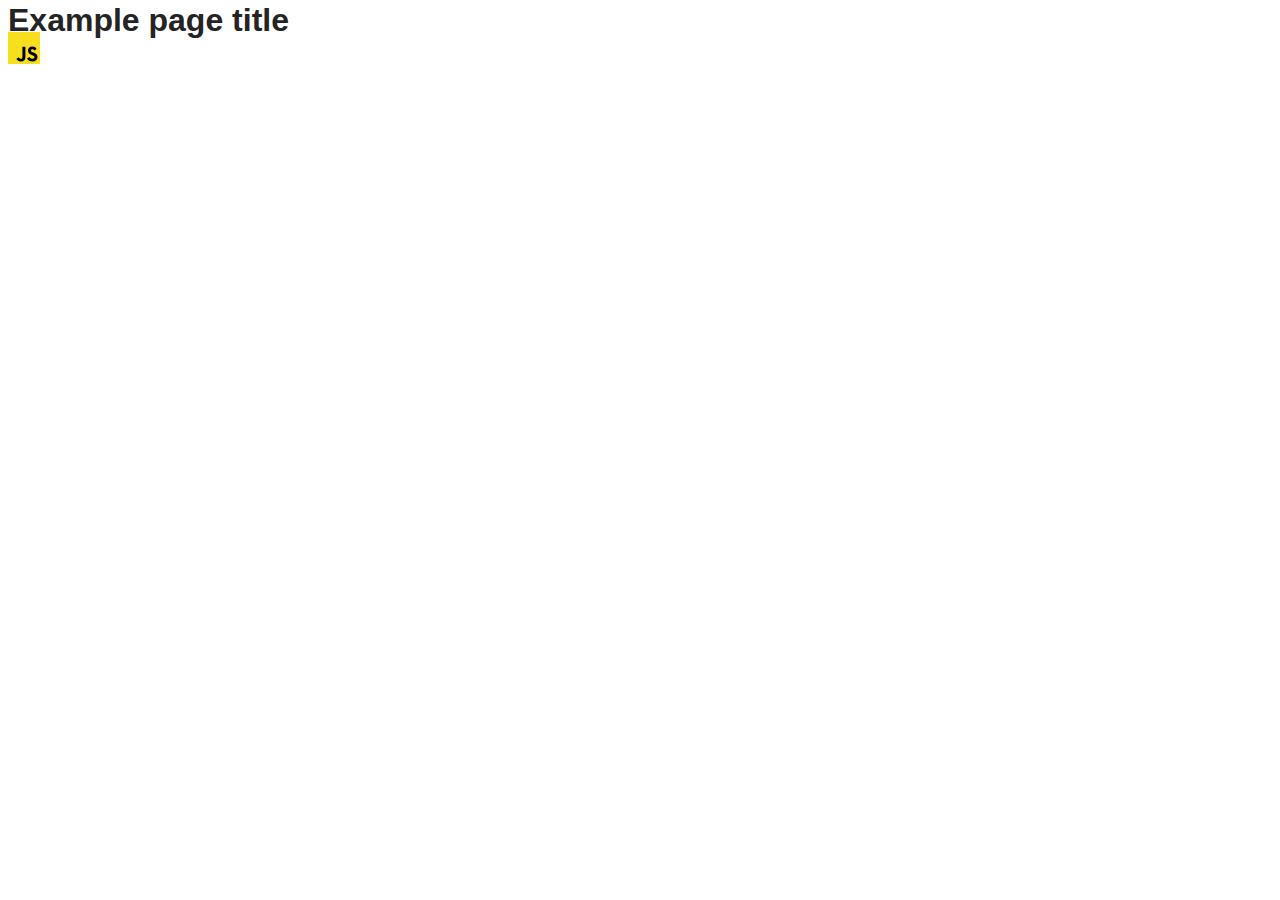
==== src/index.html @ 168fe9d1 "Initial commit" ====
<!DOCTYPE html>
<html lang="en">
  <head>
    <meta charset="UTF-8" />
    <link rel="icon" type="image/svg+xml" href="/favicon.svg" />
    <meta name="viewport" content="width=device-width, initial-scale=1.0" />
    <title>Vanilla App Template</title>
    <link rel="stylesheet" href="./css/styles.css" />
  </head>
  <body>
    <load ="partials/header.html" />

    <section>
      <h1>Example page title</h1>
      <!-- Path to images as from index.html file -->
      <img src="./img/javascript.svg" alt="" />
    </section>

    <!-- Loads the specified .html file -->
    <load ="partials/vite-promo.html" />

    <script type="module" src="./main.js"></script>
  </body>
</html>
---- src/css/styles.css ----
/**
  |============================
  | include css partials with
  | default @import url()
  |============================
*/
@import url('./reset.css');
@import url('./vite-promo.css');
@import url('./header.css');

:root {
  font-family: Inter, Avenir, Helvetica, Arial, sans-serif;
  font-size: 16px;
  line-height: 24px;
  font-weight: 400;

  color: #242424;
  background-color: rgba(255, 255, 255, 0.87);

  font-synthesis: none;
  text-rendering: optimizeLegibility;
  -webkit-font-smoothing: antialiased;
  -moz-osx-font-smoothing: grayscale;
  -webkit-text-size-adjust: 100%;
}
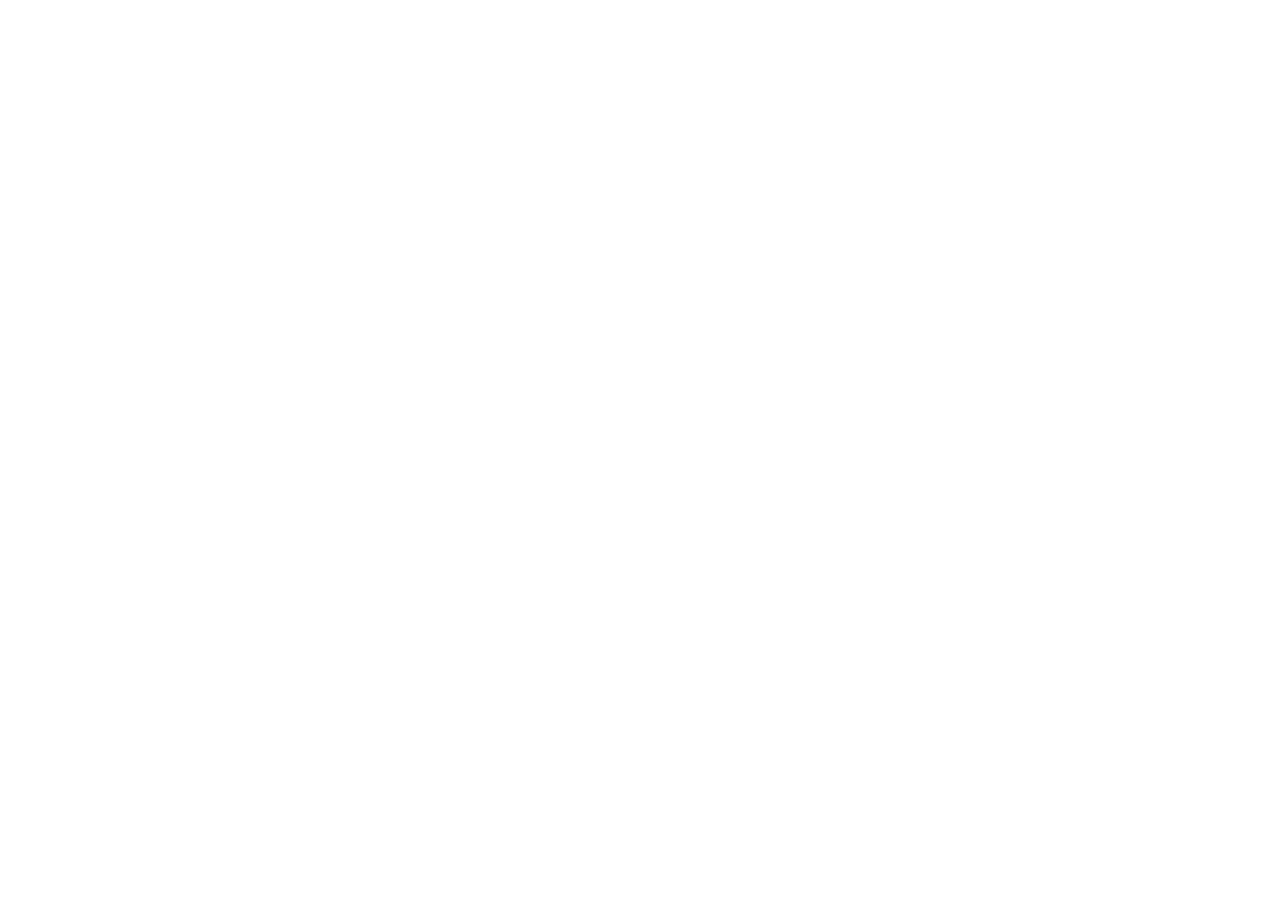
==== commit 4420d871: "add" ====
--- a/src/index.html
+++ b/src/index.html
@@ -1,24 +1,18 @@
 <!DOCTYPE html>
 <html lang="en">
-  <head>
-    <meta charset="UTF-8" />
-    <link rel="icon" type="image/svg+xml" href="/favicon.svg" />
-    <meta name="viewport" content="width=device-width, initial-scale=1.0" />
-    <title>Vanilla App Template</title>
-    <link rel="stylesheet" href="./css/styles.css" />
-  </head>
-  <body>
-    <load ="partials/header.html" />
 
-    <section>
-      <h1>Example page title</h1>
-      <!-- Path to images as from index.html file -->
-      <img src="./img/javascript.svg" alt="" />
-    </section>
+<head>
+  <meta charset="UTF-8" />
+  <link rel="icon" type="image/svg+xml" href="/favicon.svg" />
+  <meta name="viewport" content="width=device-width, initial-scale=1.0" />
+  <title>Portfolio</title>
+  <link rel="stylesheet" href="./css/styles.css" />
+</head>
 
-    <!-- Loads the specified .html file -->
-    <load ="partials/vite-promo.html" />
+<body>
+  <load src="partials/header.html" />
 
-    <script type="module" src="./main.js"></script>
-  </body>
-</html>
+  <script type="module" src="./main.js"></script>
+</body>
+
+</html>--- a/src/css/styles.css
+++ b/src/css/styles.css
@@ -1,25 +1,2 @@
-/**
-  |============================
-  | include css partials with
-  | default @import url()
-  |============================
-*/
 @import url('./reset.css');
-@import url('./vite-promo.css');
 @import url('./header.css');
-
-:root {
-  font-family: Inter, Avenir, Helvetica, Arial, sans-serif;
-  font-size: 16px;
-  line-height: 24px;
-  font-weight: 400;
-
-  color: #242424;
-  background-color: rgba(255, 255, 255, 0.87);
-
-  font-synthesis: none;
-  text-rendering: optimizeLegibility;
-  -webkit-font-smoothing: antialiased;
-  -moz-osx-font-smoothing: grayscale;
-  -webkit-text-size-adjust: 100%;
-}
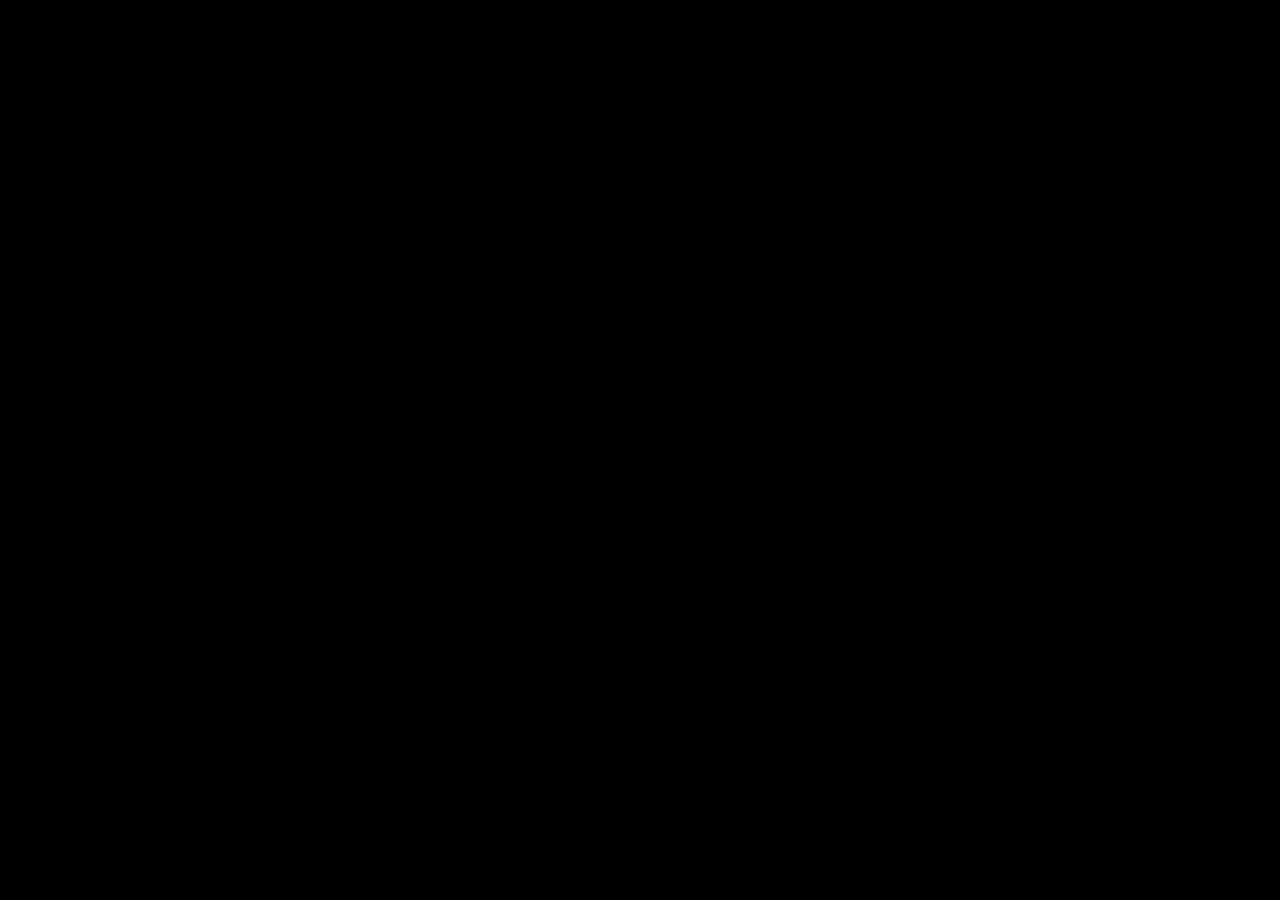
==== commit ce1f32f8: "add" ====
--- a/src/index.html
+++ b/src/index.html
@@ -6,11 +6,20 @@
   <link rel="icon" type="image/svg+xml" href="/favicon.svg" />
   <meta name="viewport" content="width=device-width, initial-scale=1.0" />
   <title>Portfolio</title>
+  <link rel="preconnect" href="https://fonts.googleapis.com">
+  <link rel="preconnect" href="https://fonts.gstatic.com" crossorigin>
+  <link href="https://fonts.googleapis.com/css2?family=Sen:wght@400..800&display=swap" rel="stylesheet">
+  <link href="https://cdnjs.cloudflare.com/ajax/libs/modern-normalize/1.1.0/modern-normalize.min.css" rel="stylesheet"
+    integrity="sha512-wpPYUAdjBVSE4KJnH1VR1HeZfpl1ub8YT/NKx4PuQ5NmX2tKuGu6U/JRp5y+Y8XG2tV+wKQpNHVUX03MfMFn9Q=="
+    crossorigin="anonymous" referrerpolicy="no-referrer" />
   <link rel="stylesheet" href="./css/styles.css" />
 </head>
 
 <body>
   <load src="partials/header.html" />
+  <main>
+    <load src="partials/hero.html" />
+  </main>
 
   <script type="module" src="./main.js"></script>
 </body>
--- a/src/css/styles.css
+++ b/src/css/styles.css
@@ -1,2 +1,4 @@
 @import url('./reset.css');
+@import url('./base.css');
 @import url('./header.css');
+@import url('./hero.css');
